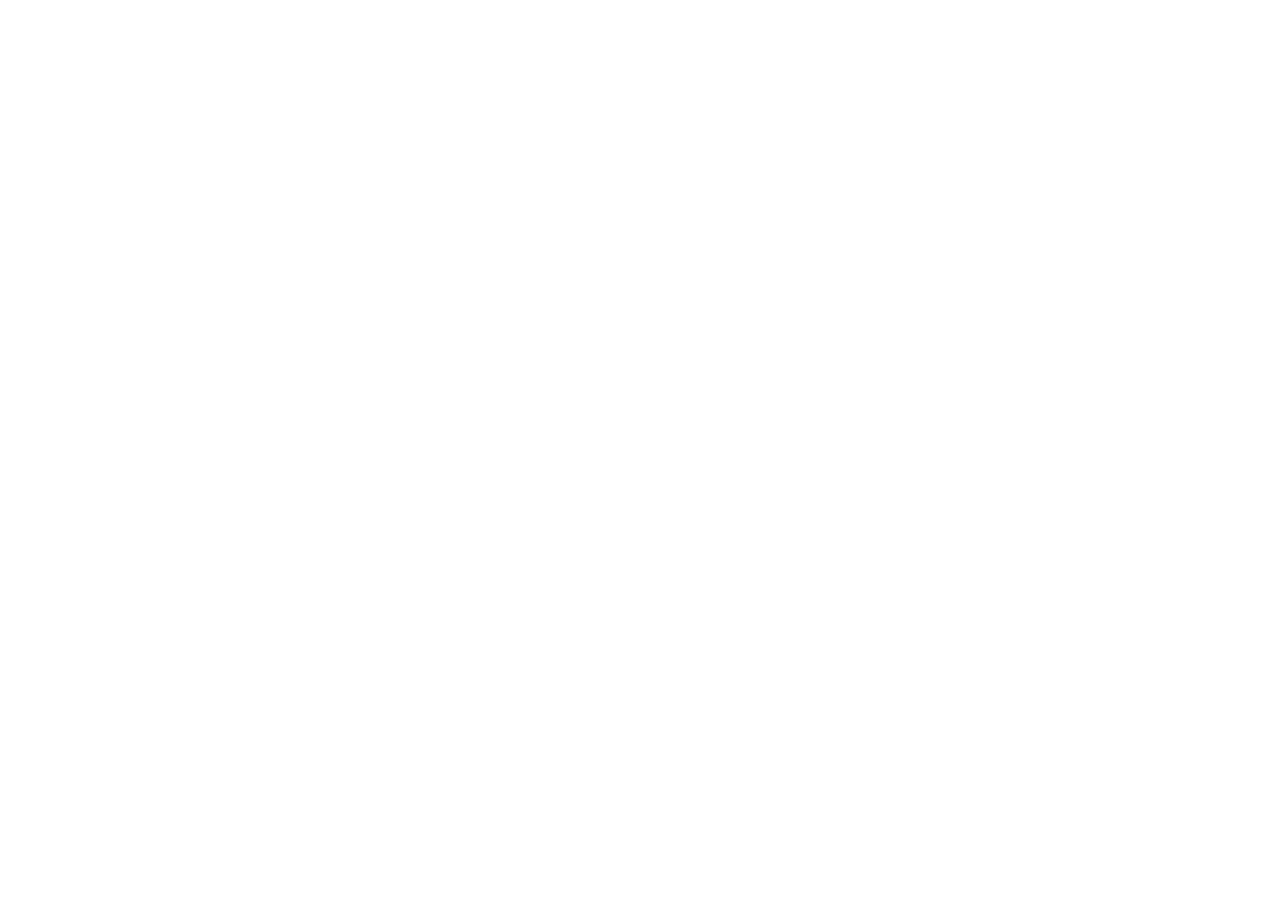
==== fireboy-and-watergirl.html @ 17c1253b "Create fireboy-and-watergirl.html" ====
<!DOCTYPE html>
<html lang="en">
  <head>
    <meta charset="UTF-8">
    <meta name="viewport" content="width=device-width, initial-scale=1.0">
    <title>Fireboy and Watergirl</title>
    <style>
      * { 
        overflow: hidden;
      }
      body {
        margin: 0;
        padding: 0;
      }
    </style>
  </head>
  <body>
    <iframe 
      onload="gameLoaded();" 
      src="https://agamecdn.com/system/static/games/Fireboy_and_Watergirl_Forest_Temple/Fireboy_and_Watergirl_Forest_Temple/index.html?timestamp=-62135596800&amp;countryCode=en&amp;siteLocale=en&amp;locale=en&amp;gd_sdk_referrer_url=https%3A%2F%2Fwww.kids.agame.com%2Fgame%2Ffireboy-and-watergirl-the-forest-temple" 
      width="100%" 
      height="100%" 
      width="1800" 
      height="1000" 
      scrolling="none" 
      frameborder="0" 
      webkitallowfullscreen="true" 
      mozallowfullscreen="true" 
      allowfullscreen="true">
    </iframe>
  </body>
</html>
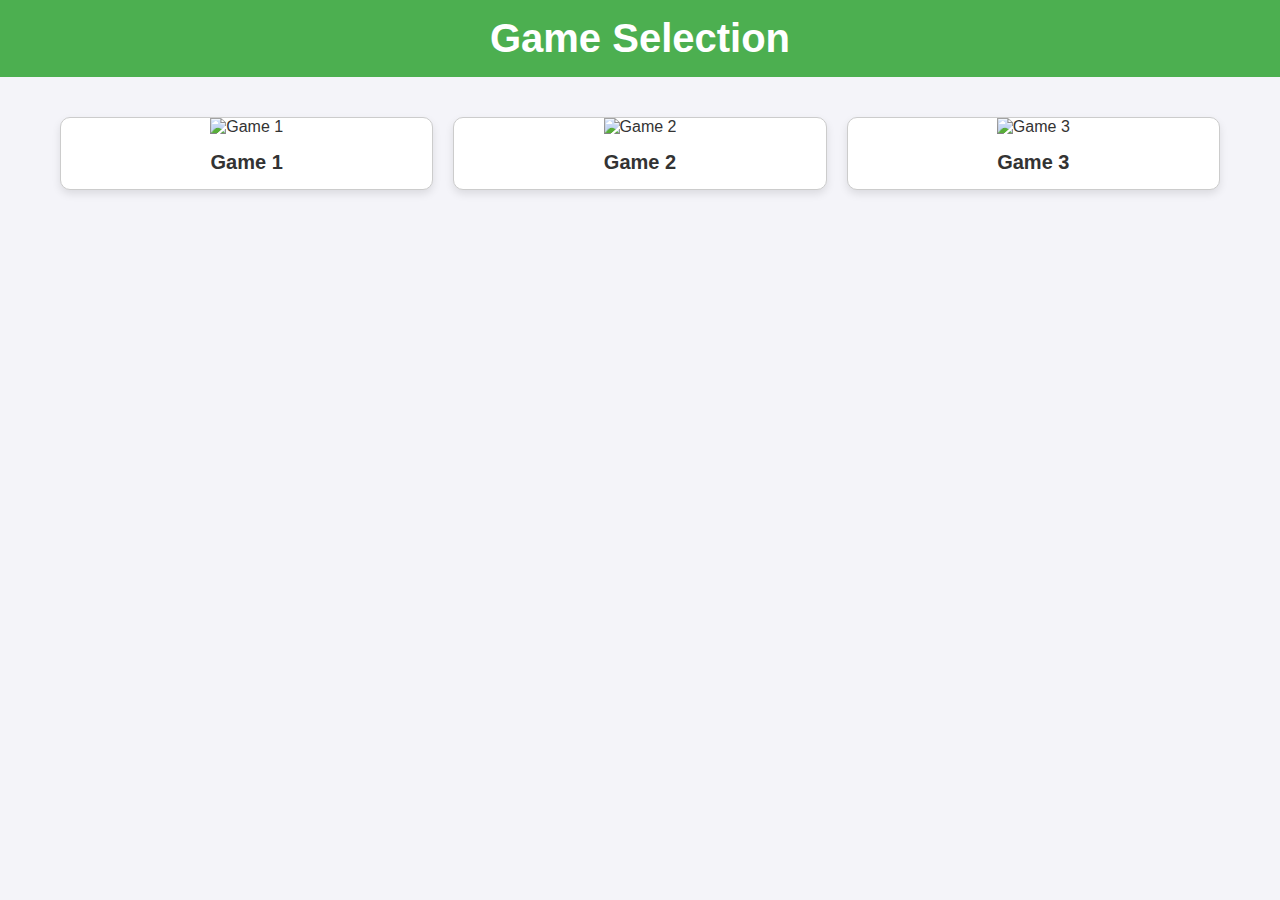
==== commit e5659045: "w" ====
--- a/fireboy-and-watergirl.html
+++ b/fireboy-and-watergirl.html
@@ -1,32 +1,43 @@
 <!DOCTYPE html>
 <html lang="en">
-  <head>
+<head>
     <meta charset="UTF-8">
     <meta name="viewport" content="width=device-width, initial-scale=1.0">
-    <title>Fireboy and Watergirl</title>
-    <style>
-      * { 
-        overflow: hidden;
-      }
-      body {
-        margin: 0;
-        padding: 0;
-      }
-    </style>
-  </head>
-  <body>
-    <iframe 
-      onload="gameLoaded();" 
-      src="https://agamecdn.com/system/static/games/Fireboy_and_Watergirl_Forest_Temple/Fireboy_and_Watergirl_Forest_Temple/index.html?timestamp=-62135596800&amp;countryCode=en&amp;siteLocale=en&amp;locale=en&amp;gd_sdk_referrer_url=https%3A%2F%2Fwww.kids.agame.com%2Fgame%2Ffireboy-and-watergirl-the-forest-temple" 
-      width="100%" 
-      height="100%" 
-      width="1800" 
-      height="1000" 
-      scrolling="none" 
-      frameborder="0" 
-      webkitallowfullscreen="true" 
-      mozallowfullscreen="true" 
-      allowfullscreen="true">
-    </iframe>
-  </body>
+    <title>Game Selection</title>
+    <link rel="stylesheet" href="styles.css">
+</head>
+<body>
+    <header>
+        <h1>Game Selection</h1>
+    </header>
+
+    <main>
+        <section class="game-grid">
+            <div class="game-card" onclick="showGameInfo('Game 1')">
+                <img src="game1.jpg" alt="Game 1">
+                <h3>Game 1</h3>
+            </div>
+            <div class="game-card" onclick="showGameInfo('Game 2')">
+                <img src="game2.jpg" alt="Game 2">
+                <h3>Game 2</h3>
+            </div>
+            <div class="game-card" onclick="showGameInfo('Game 3')">
+                <img src="game3.jpg" alt="Game 3">
+                <h3>Game 3</h3>
+            </div>
+            <!-- Add more games as needed -->
+        </section>
+
+        <!-- Dynamic game info modal -->
+        <div id="gameInfoModal" class="modal">
+            <div class="modal-content">
+                <span class="close" onclick="closeModal()">&times;</span>
+                <h2 id="gameTitle"></h2>
+                <p id="gameDescription">Select a game to view details.</p>
+            </div>
+        </div>
+    </main>
+
+    <script src="script.js"></script>
+</body>
 </html>
--- a/styles.css
+++ b/styles.css
@@ -0,0 +1,103 @@
+* {
+    margin: 0;
+    padding: 0;
+    box-sizing: border-box;
+}
+
+body {
+    font-family: Arial, sans-serif;
+    background-color: #f4f4f9;
+    color: #333;
+}
+
+header {
+    background-color: #4CAF50;
+    color: white;
+    text-align: center;
+    padding: 1rem 0;
+}
+
+h1 {
+    font-size: 2.5rem;
+}
+
+.game-grid {
+    display: grid;
+    grid-template-columns: repeat(auto-fit, minmax(200px, 1fr));
+    gap: 20px;
+    padding: 20px;
+    max-width: 1200px;
+    margin: 20px auto;
+}
+
+.game-card {
+    background-color: white;
+    border: 1px solid #ccc;
+    border-radius: 10px;
+    overflow: hidden;
+    box-shadow: 0 4px 8px rgba(0, 0, 0, 0.1);
+    transition: transform 0.2s ease-in-out;
+    cursor: pointer;
+    text-align: center;
+}
+
+.game-card img {
+    width: 100%;
+    height: 150px;
+    object-fit: cover;
+}
+
+.game-card h3 {
+    padding: 15px;
+    font-size: 1.25rem;
+    color: #333;
+}
+
+.game-card:hover {
+    transform: scale(1.05);
+}
+
+.modal {
+    display: none;
+    position: fixed;
+    z-index: 1;
+    padding-top: 100px;
+    left: 0;
+    top: 0;
+    width: 100%;
+    height: 100%;
+    background-color: rgba(0, 0, 0, 0.6);
+}
+
+.modal-content {
+    background-color: white;
+    margin: auto;
+    padding: 20px;
+    border: 1px solid #888;
+    width: 80%;
+    max-width: 500px;
+    border-radius: 10px;
+}
+
+.close {
+    color: #aaa;
+    float: right;
+    font-size: 28px;
+    font-weight: bold;
+}
+
+.close:hover,
+.close:focus {
+    color: #000;
+    text-decoration: none;
+    cursor: pointer;
+}
+
+#gameTitle {
+    font-size: 2rem;
+}
+
+#gameDescription {
+    margin-top: 10px;
+    font-size: 1rem;
+}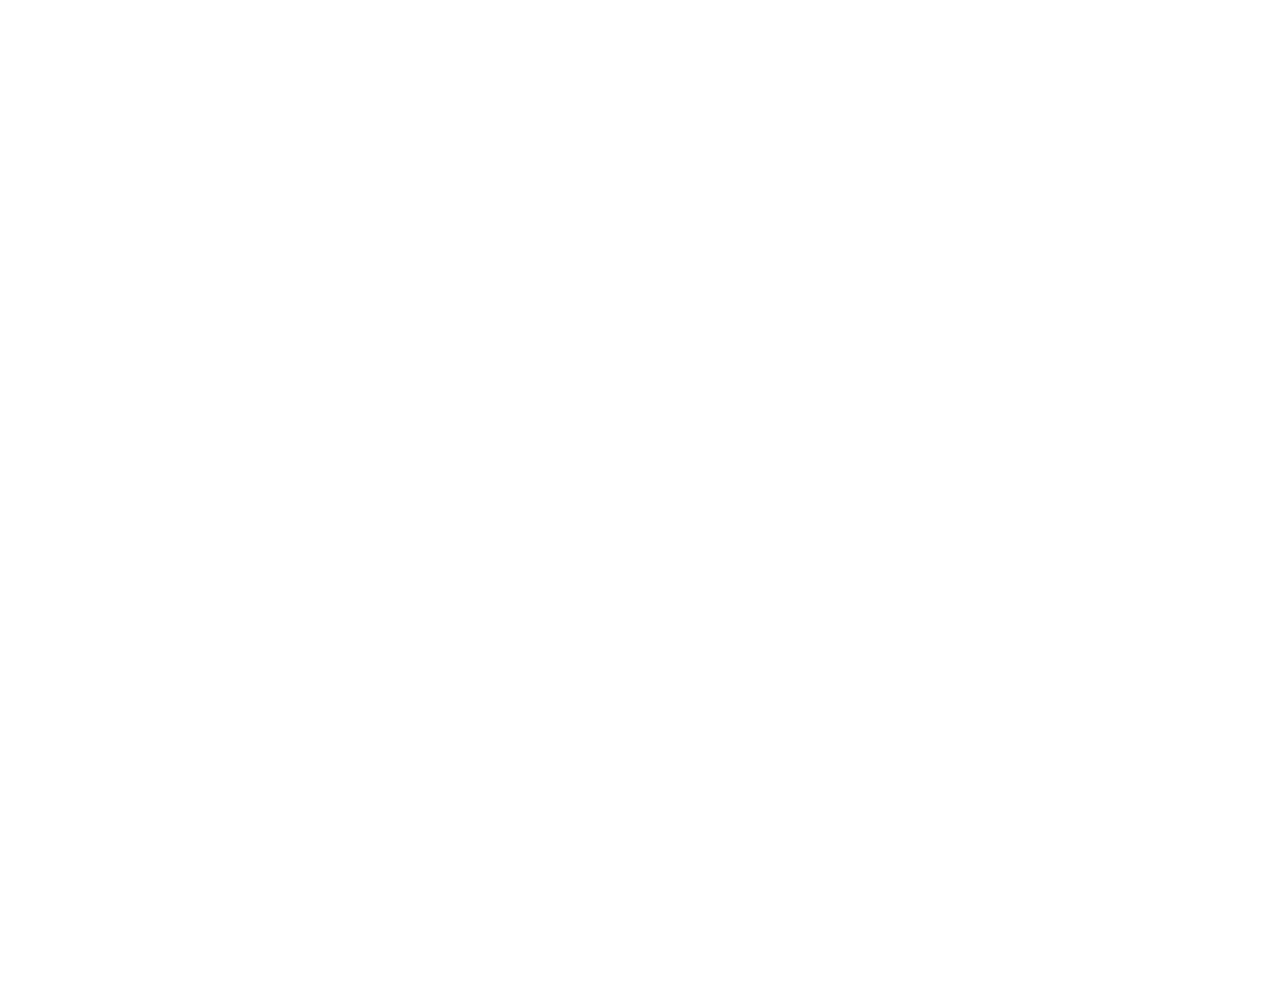
==== commit 84583268: "we" ====
--- a/fireboy-and-watergirl.html
+++ b/fireboy-and-watergirl.html
@@ -1,43 +1,32 @@
 <!DOCTYPE html>
 <html lang="en">
-<head>
+  <head>
     <meta charset="UTF-8">
     <meta name="viewport" content="width=device-width, initial-scale=1.0">
-    <title>Game Selection</title>
-    <link rel="stylesheet" href="styles.css">
-</head>
-<body>
-    <header>
-        <h1>Game Selection</h1>
-    </header>
-
-    <main>
-        <section class="game-grid">
-            <div class="game-card" onclick="showGameInfo('Game 1')">
-                <img src="game1.jpg" alt="Game 1">
-                <h3>Game 1</h3>
-            </div>
-            <div class="game-card" onclick="showGameInfo('Game 2')">
-                <img src="game2.jpg" alt="Game 2">
-                <h3>Game 2</h3>
-            </div>
-            <div class="game-card" onclick="showGameInfo('Game 3')">
-                <img src="game3.jpg" alt="Game 3">
-                <h3>Game 3</h3>
-            </div>
-            <!-- Add more games as needed -->
-        </section>
-
-        <!-- Dynamic game info modal -->
-        <div id="gameInfoModal" class="modal">
-            <div class="modal-content">
-                <span class="close" onclick="closeModal()">&times;</span>
-                <h2 id="gameTitle"></h2>
-                <p id="gameDescription">Select a game to view details.</p>
-            </div>
-        </div>
-    </main>
-
-    <script src="script.js"></script>
-</body>
-</html>
+    <title>Fireboy and Watergirl</title>
+    <style>
+      * { 
+        overflow: hidden;
+      }
+      body {
+        margin: 0;
+        padding: 0;
+      }
+    </style>
+  </head>
+  <body>
+    <iframe 
+      onload="gameLoaded();" 
+      src="https://gameforger123.github.io/fireboy-and-watergirl2.html" 
+      width="1800px" 
+      height="1000px" 
+      width="1800" 
+      height="1000" 
+      scrolling="none" 
+      frameborder="0" 
+      webkitallowfullscreen="true" 
+      mozallowfullscreen="true" 
+      allowfullscreen="true">
+    </iframe>
+  </body>
+</html>